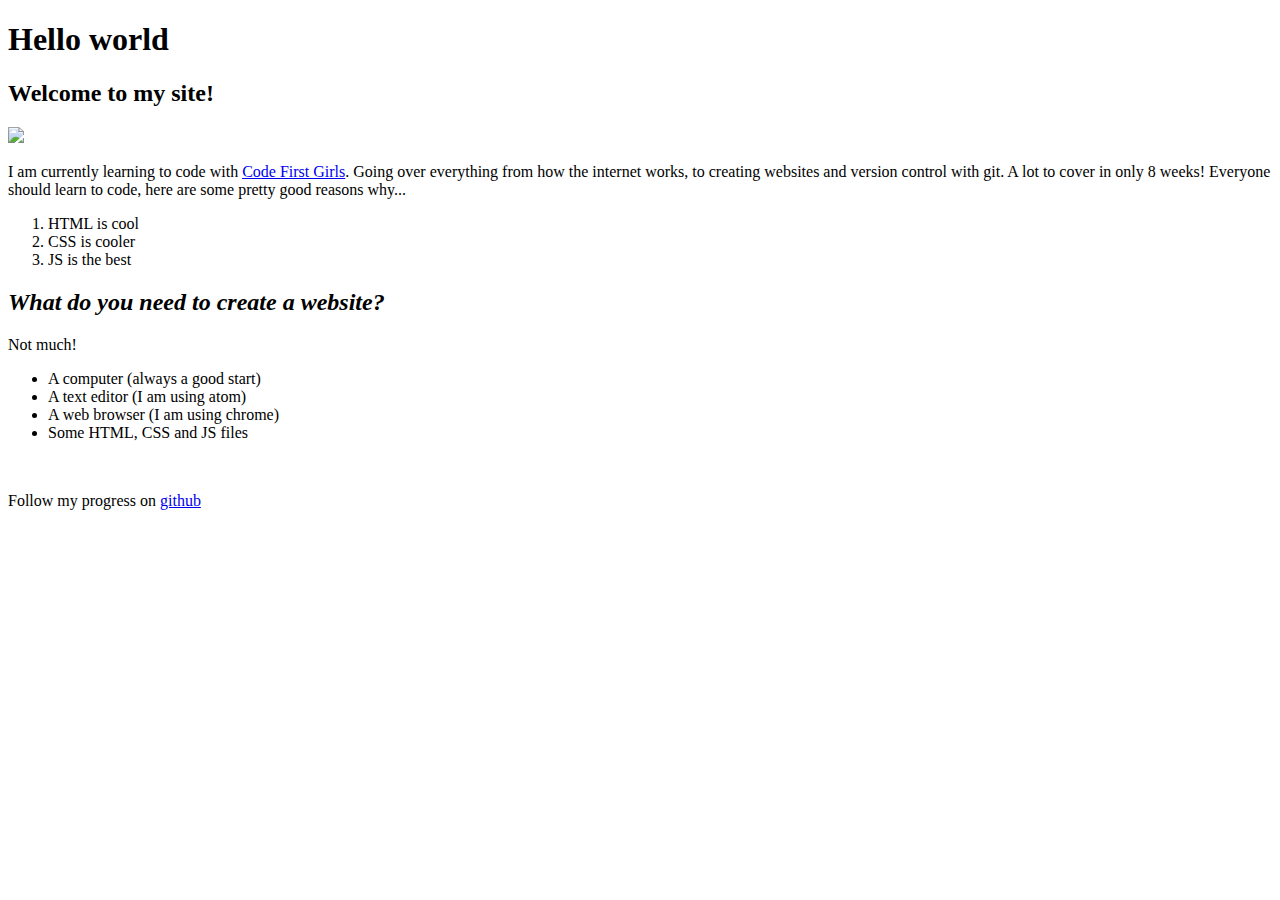
==== index.html @ 9ca71f88 "Initial commit" ====
<!DOCTYPE html>
<html>
<head>
  <meta charset="utf-8" />
  <meta http-equiv="X-UA-Compatible" content="IE=edge">
  <meta name="viewport" content="width=device-width, initial-scale=1">
  <link rel="stylesheet" type="text/css" href="css/styles.css" >
  <title>My first site</title>

</head>
<body>
  <div>
   <h1>Hello world </h1>
   <h2>Welcome to my site!</h2>
   <!-- image of a duck -->
   <img src="duck.jpg" width="200px">
  </div>
 <!-- add section -->

  <div>
   <p>I am currently learning to code with <a href="www.codefirstgirls.org.uk">Code First Girls</a>. Going over everything from how the
    internet works, to creating websites and version control with git. A lot to cover in only 8 weeks!
    Everyone should learn to code, here are some pretty good reasons why...</p>
    <ol>
      <li>HTML is cool</li>
      <li id="lower">CSS is cooler</li>
      <li id="lowest">JS is the best</li>
    </ol>
   </div>
   <div class="contrast">
  <h2><em>What do you need to create a website?</em></h2>

  <p>Not much!</p>
    <ul>
      <li class="item">A computer (always a good start)</li>
      <li class="item">A text editor (I am using atom)</li>
      <li class="item">A web browser (I am using chrome)</li>
      <li class="item">Some HTML, CSS and JS files</li>
     </ul>
   </div>

  <br>

  <p>
    Follow my progress on <a href="www.github.com">github</a>
  </p>
</body>
</html>
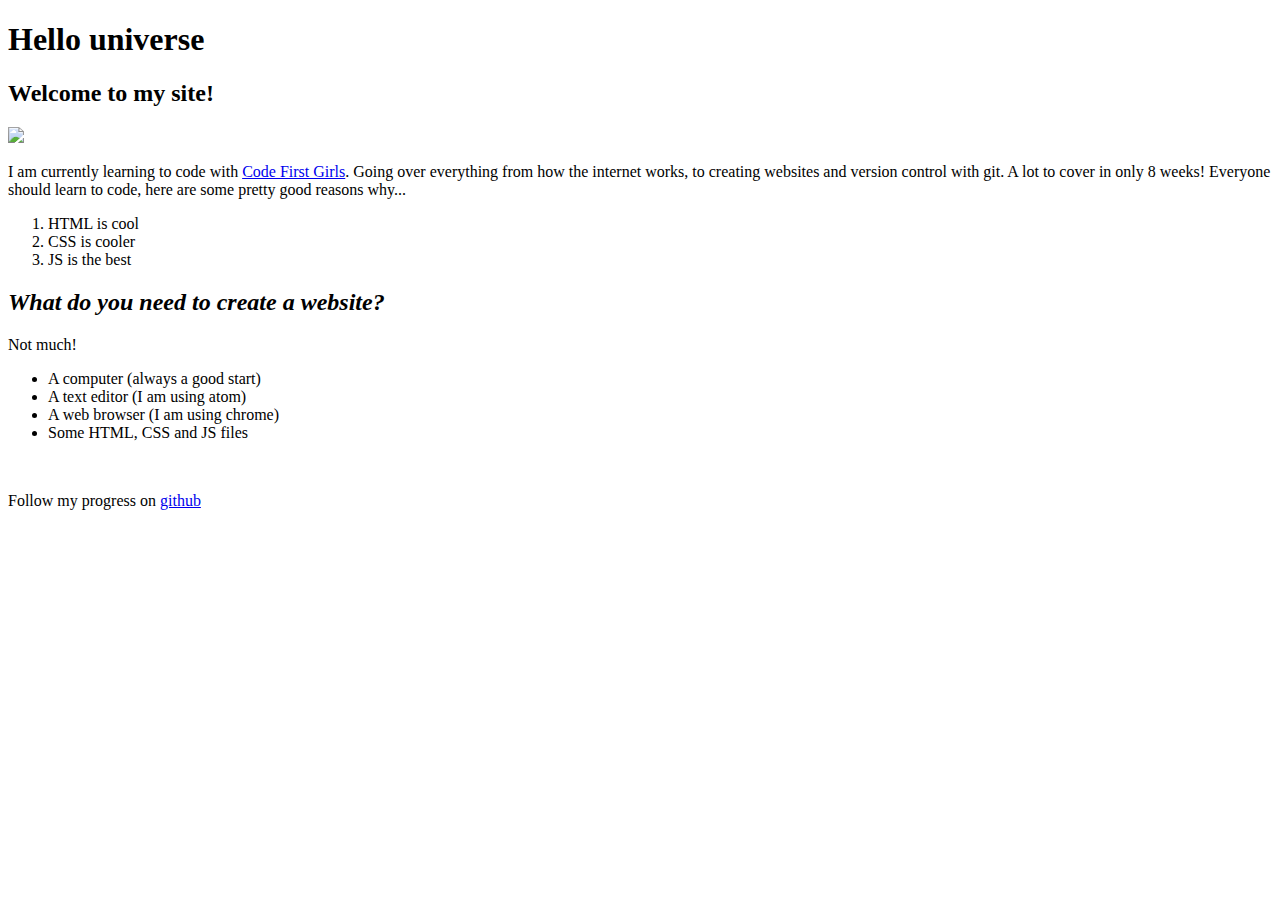
==== commit c45b6c76: "World to universe" ====
--- a/index.html
+++ b/index.html
@@ -10,7 +10,7 @@
 </head>
 <body>
   <div>
-   <h1>Hello world </h1>
+   <h1>Hello universe </h1>
    <h2>Welcome to my site!</h2>
    <!-- image of a duck -->
    <img src="duck.jpg" width="200px">
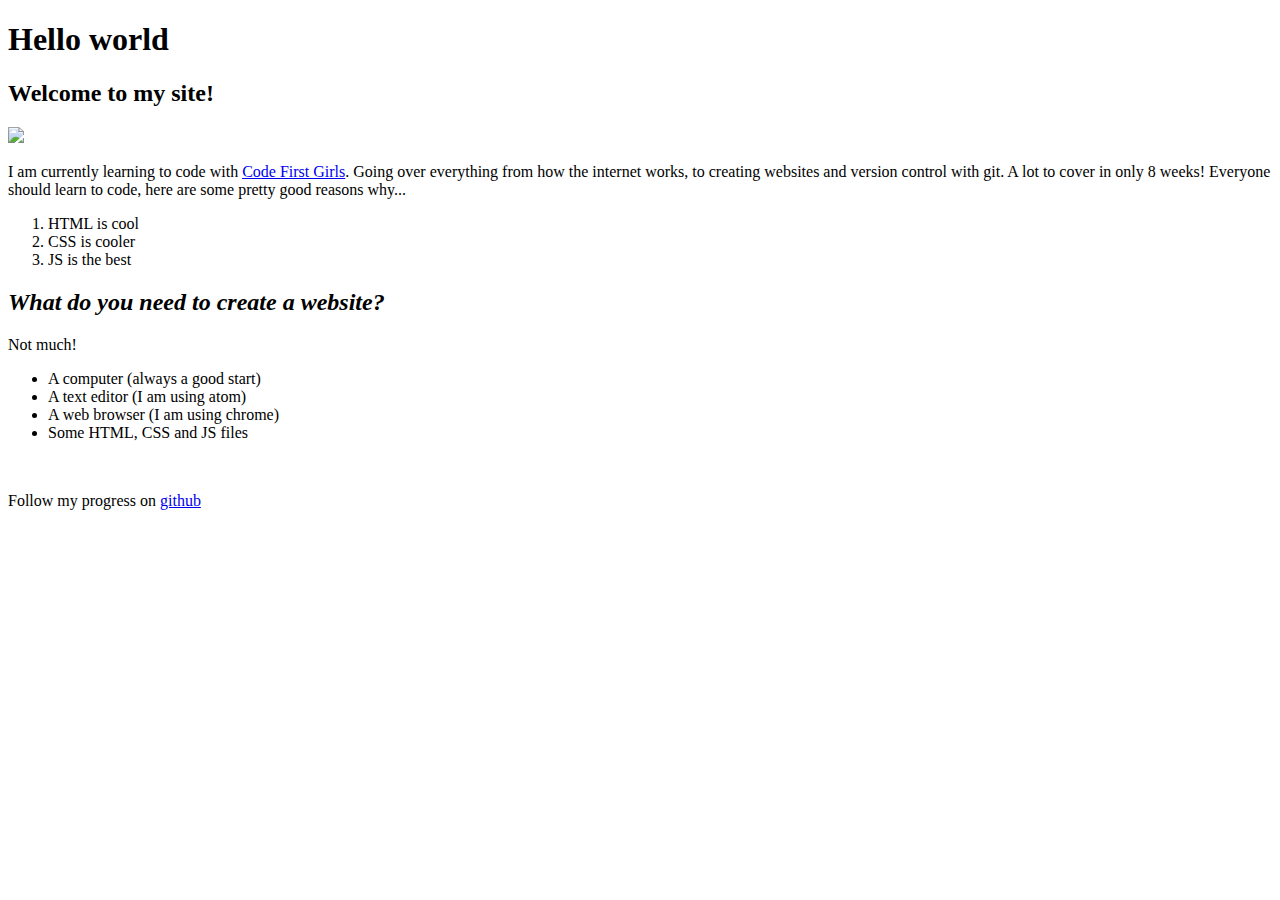
==== commit e0847a40: "Revert "World to universe"" ====
--- a/index.html
+++ b/index.html
@@ -10,7 +10,7 @@
 </head>
 <body>
   <div>
-   <h1>Hello universe </h1>
+   <h1>Hello world </h1>
    <h2>Welcome to my site!</h2>
    <!-- image of a duck -->
    <img src="duck.jpg" width="200px">
